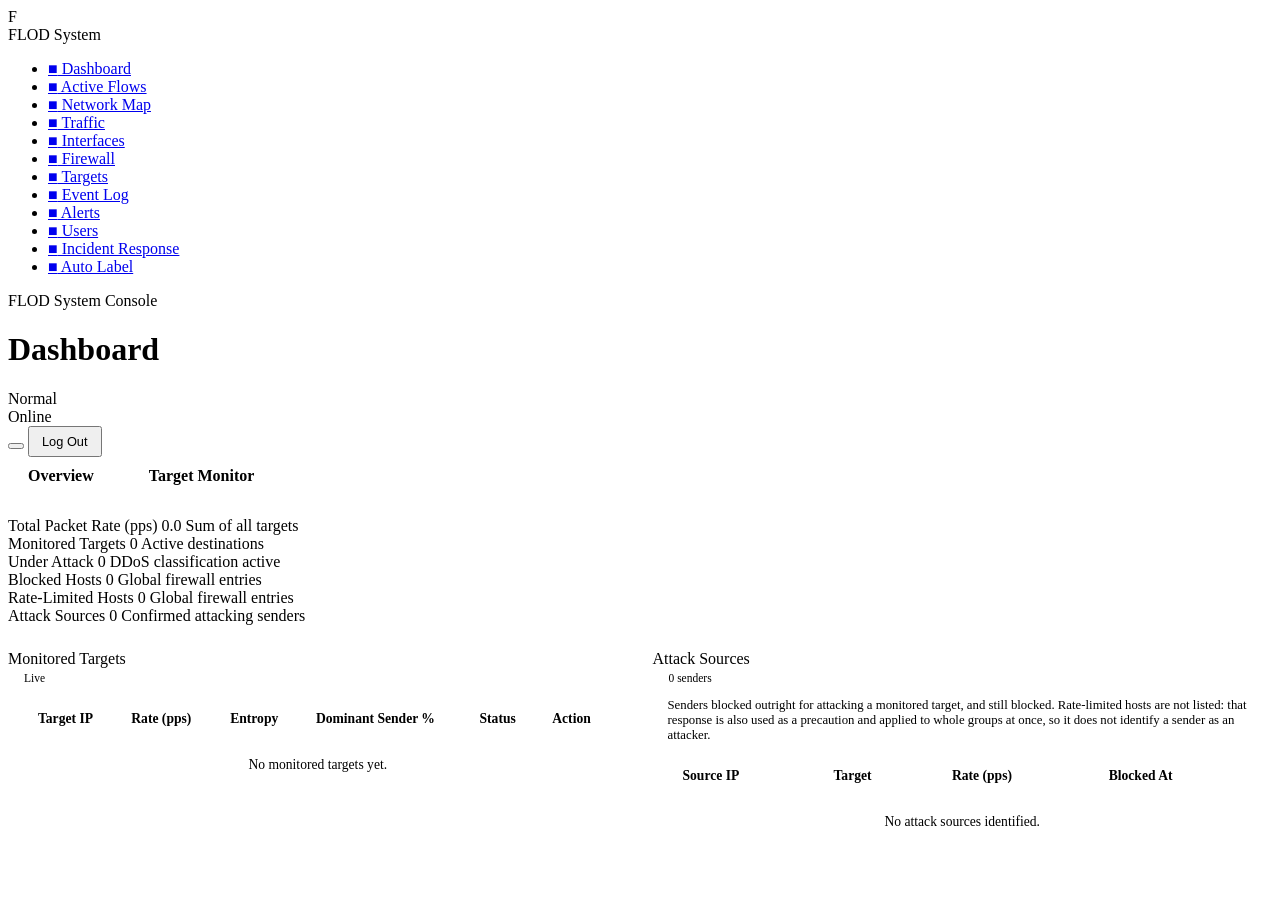
==== stage2/static/index.html @ 07c81967 "feat: add a dashboard page for reviewing auto-labeled data Reviewing and resolving a confidence-gate" ====
<!DOCTYPE html>
<html lang="en">
<head>
    <meta charset="UTF-8">
    <meta name="viewport" content="width=device-width, initial-scale=1">
    <script>
        (function () {
            var t = localStorage.getItem('flod-theme');
            if (!t) t = window.matchMedia('(prefers-color-scheme: dark)').matches ? 'dark' : 'light';
            document.documentElement.setAttribute('data-theme', t);
        })();
    </script>
    <title>FLOD System - Dashboard</title>
    <link rel="stylesheet" href="/static/base.css">
    <script src="/static/chart.js"></script>
    <style>
        .hud-grid {
            display: grid;
            grid-template-columns: 2fr 1fr;
            gap: 20px;
        }
        .metric-badge {
            font-size: 0.72rem;
            padding: 2px 8px;
            border-radius: 999px;
            border: 1px solid var(--border-color);
            color: var(--text-secondary);
            margin-left: 8px;
        }
        .tabs-bar {
            user-select: none;
        }
        .tab-button {
            color: var(--text-secondary);
        }
        .tab-button:hover {
            color: var(--text-primary) !important;
        }
        .tab-button.active {
            border-bottom: 2px solid var(--accent) !important;
            color: var(--accent) !important;
        }
        .data-table tbody tr {
            border-bottom: 1px solid var(--border-color);
            transition: background-color 0.2s;
        }
        .data-table tbody tr:hover {
            background-color: var(--bg-hover);
        }
        .data-table td {
            padding: 12px 15px;
        }
        /* V5 egress panel */
        .egress-toggle {
            display: flex;
            align-items: center;
            gap: 8px;
            font-size: 0.78rem;
            font-weight: 500;
            color: var(--text-secondary);
            cursor: pointer;
            user-select: none;
        }
        .egress-toggle input { width: 15px; height: 15px; cursor: pointer; }
        .egress-note {
            font-size: 0.8rem;
            color: var(--text-secondary);
            background: var(--bg-surface-alt);
            border-left: 3px solid var(--accent);
            border-radius: var(--radius-sm);
            padding: 12px 14px;
            line-height: 1.6;
        }
        .egress-note code {
            font-family: var(--font-mono);
            font-size: 0.76rem;
            color: var(--accent);
        }
        .egress-headline {
            display: flex;
            align-items: baseline;
            gap: 10px;
            margin-bottom: 18px;
            flex-wrap: wrap;
        }
        .egress-drop {
            font-family: var(--font-mono);
            font-size: 2.1rem;
            font-weight: 600;
            line-height: 1;
            color: var(--status-success);
        }
        .egress-drop-label {
            font-size: 0.8rem;
            color: var(--text-secondary);
        }
        .egress-bar-row {
            display: grid;
            grid-template-columns: 150px 1fr 110px;
            align-items: center;
            gap: 12px;
            margin-bottom: 10px;
        }
        .egress-bar-label {
            font-size: 0.76rem;
            font-weight: 600;
            color: var(--text-secondary);
        }
        .egress-track {
            height: 16px;
            background: var(--bg-surface-alt);
            border: 1px solid var(--border-color);
            border-radius: var(--radius-sm);
            overflow: hidden;
        }
        .egress-fill {
            height: 100%;
            width: 0;
            border-radius: var(--radius-sm) 0 0 var(--radius-sm);
            transition: width 0.4s ease;
        }
        .egress-fill.ingress { background: var(--status-danger); }
        .egress-fill.egress  { background: var(--status-success); }
        .egress-bar-value {
            font-family: var(--font-mono);
            font-size: 0.78rem;
            color: var(--text-primary);
            text-align: right;
        }
        @media (max-width: 900px) {
            .hud-grid { grid-template-columns: 1fr; }
            .egress-bar-row { grid-template-columns: 110px 1fr 88px; gap: 8px; }
            .egress-bar-label, .egress-bar-value { font-size: 0.7rem; }
        }
    </style>
</head>
<body>
    <div class="sidebar">
        <div class="logo-area">
            <div class="logo-icon">F</div>
            <div class="logo-text">FLOD System</div>
        </div>
        <ul class="nav-menu">
            <li class="nav-item active"><a href="/"><span>■</span> Dashboard</a></li>
            <li class="nav-item"><a href="/active-ips.html"><span>■</span> Active Flows</a></li>
            <li class="nav-item"><a href="/network.html"><span>■</span> Network Map</a></li>
            <li class="nav-item"><a href="/traffic.html"><span>■</span> Traffic</a></li>
            <li class="nav-item"><a href="/interfaces.html"><span>■</span> Interfaces</a></li>
            <li class="nav-item"><a href="/firewall.html"><span>■</span> Firewall</a></li>
            <li class="nav-item"><a href="/targets.html"><span>■</span> Targets</a></li>
            <li class="nav-item"><a href="/logs.html"><span>■</span> Event Log</a></li>
            <li class="nav-item"><a href="/alerts.html"><span>■</span> Alerts</a></li>
            <li class="nav-item"><a href="/users.html"><span>■</span> Users</a></li>
            <li class="nav-item"><a href="/ir.html"><span>■</span> Incident Response</a></li>
            <li class="nav-item"><a href="/auto-label.html"><span>■</span> Auto Label <span class="nav-badge" id="autoLabelBadge"></span></a></li>
        </ul>
        <div class="sidebar-footer">
            FLOD System Console <span id="flodVersion"></span>
        </div>
    </div>

    <div class="main-panel">
        <div class="top-bar">
            <div class="top-bar-title">
                <h1>Dashboard</h1>
            </div>
            <div class="system-status">
                <div class="status-pill">
                    <span id="threatStatus" class="badge badge-normal">Normal</span>
                </div>
                <div class="status-pill">
                    <div id="engineStatusDot" class="status-dot"></div>
                    <span id="engineStatusText">Online</span>
                </div>
                <button id="themeToggle" class="theme-toggle"></button>
                <button id="logoutBtn" class="btn btn-danger" style="padding: 6px 12px; font-size: 0.8rem;">Log Out</button>
            </div>
        </div>

        <div class="content-area">
            <!-- Tab Controls -->
            <div class="tabs-bar" style="display: flex; gap: 15px; border-bottom: 1px solid var(--border-color); margin-bottom: 20px;">
                <div id="tabBtnGlobal" class="tab-button active" onclick="switchTab('global')" style="padding: 10px 20px; cursor: pointer; border-bottom: 2px solid var(--accent); color: var(--accent); font-weight: 600; transition: all 0.2s;">Overview</div>
                <div id="tabBtnTarget" class="tab-button" onclick="switchTab('target')" style="padding: 10px 20px; cursor: pointer; border-bottom: 2px solid transparent; font-weight: 600; transition: all 0.2s;">Target Monitor</div>
            </div>

            <!-- VIEW 1: GLOBAL OVERVIEW -->
            <div id="viewGlobal">
                <!-- Global Summary Cards -->
                <div class="stats-grid" style="margin-bottom: 25px;">
                    <div class="stat-card">
                        <span class="stat-label">Total Packet Rate (pps)</span>
                        <span id="globalStatPps" class="stat-value">0.0</span>
                        <span class="stat-meta">Sum of all targets</span>
                    </div>
                    <div class="stat-card">
                        <span class="stat-label">Monitored Targets</span>
                        <span id="globalStatTargets" class="stat-value">0</span>
                        <span class="stat-meta">Active destinations</span>
                    </div>
                    <div class="stat-card">
                        <span class="stat-label">Under Attack</span>
                        <span id="globalStatAttacked" class="stat-value">0</span>
                        <span class="stat-meta">DDoS classification active</span>
                    </div>
                    <div class="stat-card">
                        <span class="stat-label">Blocked Hosts</span>
                        <span id="globalStatBlocked" class="stat-value">0</span>
                        <span class="stat-meta">Global firewall entries</span>
                    </div>
                    <div class="stat-card">
                        <span class="stat-label">Rate-Limited Hosts</span>
                        <span id="globalStatRatelimited" class="stat-value">0</span>
                        <span class="stat-meta">Global firewall entries</span>
                    </div>
                    <div class="stat-card">
                        <span class="stat-label">Attack Sources</span>
                        <span id="globalStatDdosSources" class="stat-value">0</span>
                        <span class="stat-meta">Confirmed attacking senders</span>
                    </div>
                </div>

                <!-- Paired with the target table. auto-fit gives one column
                     on a narrow screen and two once there is room, so a wall
                     display shows both without either table being squeezed. -->
                <div style="display: grid; gap: 25px; margin-bottom: 25px; grid-template-columns: repeat(auto-fit, minmax(460px, 1fr)); align-items: start;">

                <!-- Global Target IP Matrix Table -->
                <div class="hud-panel">
                    <div class="hud-panel-header">
                        <div class="hud-panel-title">Monitored Targets</div>
                        <span class="metric-badge">Live</span>
                    </div>
                    <div style="overflow-x: auto; padding: 15px;">
                        <table class="data-table" style="width: 100%; border-collapse: collapse; font-size: 0.85rem; text-align: left;">
                            <thead>
                                <tr style="border-bottom: 1px solid var(--border-strong);">
                                    <th style="padding: 10px 15px;">Target IP</th>
                                    <th style="padding: 10px 15px;">Rate (pps)</th>
                                    <th style="padding: 10px 15px;">Entropy</th>
                                    <th style="padding: 10px 15px;">Dominant Sender %</th>
                                    <th style="padding: 10px 15px;">Status</th>
                                    <th style="padding: 10px 15px;">Action</th>
                                </tr>
                            </thead>
                            <tbody id="globalTargetsTableBody">
                                <tr>
                                    <td colspan="6" style="padding: 20px; text-align: center; color: var(--text-tertiary);">No monitored targets yet.</td>
                                </tr>
                            </tbody>
                        </table>
                    </div>
                </div>

                <!-- Attack Sources -->
                <div class="hud-panel">
                    <div class="hud-panel-header">
                        <div class="hud-panel-title">Attack Sources</div>
                        <span class="metric-badge" id="ddosSourcePill">0 senders</span>
                    </div>
                    <div style="padding: 12px 15px 0; font-size: 0.8rem; color: var(--text-secondary);">
                        Senders blocked outright for attacking a monitored target, and
                        still blocked. Rate-limited hosts are not listed: that response
                        is also used as a precaution and applied to whole groups at once,
                        so it does not identify a sender as an attacker.
                    </div>
                    <div style="overflow-x: auto; padding: 15px;">
                        <table class="data-table" style="width: 100%; border-collapse: collapse; font-size: 0.85rem; text-align: left;">
                            <thead>
                                <tr style="border-bottom: 1px solid var(--border-strong);">
                                    <th style="padding: 10px 15px;">Source IP</th>
                                    <th style="padding: 10px 15px;">Target</th>
                                    <th style="padding: 10px 15px;">Rate (pps)</th>
                                    <th style="padding: 10px 15px;">Blocked At</th>
                                </tr>
                            </thead>
                            <tbody id="ddosSourcesTableBody">
                                <tr>
                                    <td colspan="4" style="padding: 20px; text-align: center; color: var(--text-tertiary);">No attack sources identified.</td>
                                </tr>
                            </tbody>
                        </table>
                    </div>
                </div>

                </div>
            </div>

            <!-- VIEW 2: TARGET MONITOR -->
            <div id="viewTarget" style="display: none;">
                <!-- Target Selector Panel -->
                <div class="hud-panel" style="margin-bottom: 25px; padding: 15px; display: flex; align-items: center; justify-content: space-between; gap: 20px; flex-wrap: wrap;">
                    <div style="display: flex; align-items: center; gap: 15px;">
                        <label for="victimSelect" style="color: var(--text-primary); font-weight: 600; font-size: 0.9rem;">Monitoring Target:</label>
                        <select id="victimSelect" onchange="changeVictimTarget()" style="background-color: var(--bg-page); color: var(--text-primary); border: 1px solid var(--border-color); padding: 6px 12px; font-family: inherit; font-size: 0.9rem; outline: none; cursor: pointer; border-radius: 4px;">
                            <option value="">-- Select target --</option>
                        </select>
                    </div>
                    <div style="color: var(--text-secondary); font-size: 0.8rem;">
                        Active interface: <span id="targetInterfaceName" style="color: var(--text-primary); font-weight: 600;">--</span>
                    </div>
                </div>

                <!-- Stat Cards Grid -->
                <div class="stats-grid">
                    <div class="stat-card">
                        <span class="stat-label">Packet Rate (pps)</span>
                        <span id="statPps" class="stat-value">0.0</span>
                        <span id="statPpsBaseline" class="stat-meta">Baseline: 0.0</span>
                    </div>
                    <div class="stat-card">
                        <span class="stat-label">Entropy</span>
                        <span id="statEntropy" class="stat-value">0.0000</span>
                        <span id="statEntropyBaseline" class="stat-meta">Baseline: 0.0000</span>
                    </div>
                    <div class="stat-card">
                        <span class="stat-label">Detection Sensitivity</span>
                        <span id="statK" class="stat-value">2.0&times;</span>
                        <span id="statSensitivity" class="stat-meta">Mode: steady state</span>
                    </div>
                    <div class="stat-card">
                        <span class="stat-label">Blocked Hosts</span>
                        <span id="statBlocked" class="stat-value">0</span>
                        <span class="stat-meta">Currently blocked</span>
                    </div>
                    <div class="stat-card">
                        <span class="stat-label">Rate-Limited Hosts</span>
                        <span id="statRatelimited" class="stat-value">0</span>
                        <span class="stat-meta">Rate cap active</span>
                    </div>
                </div>

                <!-- V7: evasion-resistant signals, invariant under address
                     forgery. Source port entropy, TTL variance, and TCP SYN
                     fingerprint diversity, see docs/detection.md. -->
                <div class="hud-panel" style="margin-bottom: 25px;">
                    <div class="hud-panel-header">
                        <div class="hud-panel-title">Evasion-Resistant Signals</div>
                    </div>
                    <p style="color: var(--text-tertiary); font-size: 0.8rem; margin: 0 0 16px;">
                        Computed from source port, TTL, and TCP option ordering rather than
                        source address, so a randomized-source flood cannot raise these the
                        way it raises address entropy.
                    </p>
                    <div class="stats-grid">
                        <div class="stat-card">
                            <span class="stat-label">Source Port Entropy</span>
                            <span id="statPortEntropy" class="stat-value">0.0000</span>
                            <span class="stat-meta">0 = one port, 1 = fully spread</span>
                        </div>
                        <div class="stat-card">
                            <span class="stat-label">TTL Variance</span>
                            <span id="statTtlVariance" class="stat-value">0.0000</span>
                            <span class="stat-meta">Spread of observed hop counts</span>
                        </div>
                        <div class="stat-card">
                            <span class="stat-label">TCP Fingerprint Diversity</span>
                            <span id="statFingerprintDiversity" class="stat-value">0.0000</span>
                            <span class="stat-meta">Distinct SYN option orderings</span>
                        </div>
                    </div>
                </div>

                <!-- V5: ingress vs egress mitigation effectiveness -->
                <div class="hud-panel">
                    <div class="hud-panel-header">
                        <div class="hud-panel-title">Mitigation Effectiveness</div>
                        <label class="egress-toggle">
                            <input type="checkbox" id="egressToggle" checked>
                            Show egress
                        </label>
                    </div>
                    <div id="egressBody">
                        <div class="egress-note" id="egressUnavailable">
                            No egress sensor is reporting. Start Stage 1 with
                            <code>--egress-interface &lt;IFACE&gt;</code> to measure how much
                            traffic is actually being dropped before it reaches the target.
                        </div>
                        <div id="egressContent" style="display: none;">
                            <div class="egress-headline">
                                <div class="egress-drop" id="egressDropPct">--</div>
                                <div class="egress-drop-label">of arriving traffic never reached the target</div>
                            </div>
                            <div class="egress-bar-row">
                                <span class="egress-bar-label">Arrived (ingress)</span>
                                <div class="egress-track"><div class="egress-fill ingress" id="egressBarIn"></div></div>
                                <span class="egress-bar-value" id="egressValIn">0.0 pps</span>
                            </div>
                            <div class="egress-bar-row">
                                <span class="egress-bar-label">Delivered (egress)</span>
                                <div class="egress-track"><div class="egress-fill egress" id="egressBarOut"></div></div>
                                <span class="egress-bar-value" id="egressValOut">0.0 pps</span>
                            </div>
                        </div>
                    </div>
                </div>

                <!-- Main Charts Row -->
                <div class="hud-grid">
                    <div>
                        <!-- Rate Chart -->
                        <div class="hud-panel">
                            <div class="hud-panel-header">
                                <div class="hud-panel-title">Packet Rate Over Time</div>
                                <span class="metric-badge">pps &middot; 10s interval</span>
                            </div>
                            <div class="chart-container">
                                <canvas id="rateChart"></canvas>
                            </div>
                        </div>

                        <!-- Entropy Chart -->
                        <div class="hud-panel">
                            <div class="hud-panel-header">
                                <div class="hud-panel-title">Entropy Over Time</div>
                                <span class="metric-badge">bits</span>
                            </div>
                            <div class="chart-container">
                                <canvas id="entropyChart"></canvas>
                            </div>
                        </div>
                    </div>

                    <!-- Right Side Donuts & Quick Panels -->
                    <div>
                        <div class="hud-panel">
                            <div class="hud-panel-header">
                                <div class="hud-panel-title">Protocol Breakdown</div>
                            </div>
                            <div style="height: 200px; position: relative;">
                                <canvas id="protoChart"></canvas>
                            </div>
                        </div>

                        <div class="hud-panel">
                            <div class="hud-panel-header">
                                <div class="hud-panel-title">Recent Activity</div>
                            </div>
                            <div id="latestMitigation" style="font-size: 0.8rem; line-height: 1.6; color: var(--text-secondary);">
                                No mitigation actions recorded yet.
                            </div>
                        </div>
                    </div>
                </div>
            </div>
        </div>
    </div>

    <div class="toast-container" id="toastContainer"></div>

    <script src="/static/theme.js"></script>
    <script>
        // Chart.js setup, colors resolved from the active theme's CSS variables
        function chartColors() {
            return {
                text: FlodTheme.cssVar('--text-secondary'),
                font: FlodTheme.cssVar('--font-sans'),
                accent: FlodTheme.cssVar('--accent'),
                danger: FlodTheme.cssVar('--status-danger'),
                warning: FlodTheme.cssVar('--status-warning'),
                grid: 'rgba(128, 140, 160, 0.15)',
                surface: FlodTheme.cssVar('--bg-surface')
            };
        }

        let colors = chartColors();
        Chart.defaults.color = colors.text;
        Chart.defaults.font.family = colors.font;
        Chart.defaults.font.size = 11;

        const maxPoints = 30;
        const timeLabels = Array(maxPoints).fill('');

        let currentTab = 'global';
        let selectedVictimIp = '';

        // Rate Chart Setup
        const rateCtx = document.getElementById('rateChart').getContext('2d');
        const rateChart = new Chart(rateCtx, {
            type: 'line',
            data: {
                labels: timeLabels,
                datasets: [
                    {
                        label: 'Live rate (EWMA)',
                        data: Array(maxPoints).fill(0),
                        borderColor: colors.accent,
                        borderWidth: 1.5,
                        pointRadius: 0,
                        backgroundColor: colors.accent + '14',
                        fill: true
                    },
                    {
                        label: 'Upper threshold',
                        data: Array(maxPoints).fill(0),
                        borderColor: colors.danger,
                        borderWidth: 1,
                        borderDash: [5, 5],
                        pointRadius: 0,
                        fill: false
                    },
                    {
                        label: 'Baseline (mean)',
                        data: Array(maxPoints).fill(0),
                        borderColor: colors.warning,
                        borderWidth: 1,
                        borderDash: [2, 2],
                        pointRadius: 0,
                        fill: false
                    }
                ]
            },
            options: {
                responsive: true,
                maintainAspectRatio: false,
                plugins: {
                    legend: { position: 'top', align: 'end' }
                },
                scales: {
                    x: { grid: { color: colors.grid } },
                    y: { grid: { color: colors.grid } }
                }
            }
        });

        // Entropy Chart Setup
        const entropyCtx = document.getElementById('entropyChart').getContext('2d');
        const entropyChart = new Chart(entropyCtx, {
            type: 'line',
            data: {
                labels: timeLabels,
                datasets: [
                    {
                        label: 'Entropy',
                        data: Array(maxPoints).fill(0),
                        borderColor: colors.accent,
                        borderWidth: 1.5,
                        pointRadius: 0,
                        backgroundColor: colors.accent + '14',
                        fill: true
                    },
                    {
                        label: 'Lower threshold',
                        data: Array(maxPoints).fill(0),
                        borderColor: colors.danger,
                        borderWidth: 1,
                        borderDash: [5, 5],
                        pointRadius: 0,
                        fill: false
                    },
                    {
                        label: 'Baseline (mean)',
                        data: Array(maxPoints).fill(0),
                        borderColor: colors.warning,
                        borderWidth: 1,
                        borderDash: [2, 2],
                        pointRadius: 0,
                        fill: false
                    }
                ]
            },
            options: {
                responsive: true,
                maintainAspectRatio: false,
                plugins: {
                    legend: { position: 'top', align: 'end' }
                },
                scales: {
                    x: { grid: { color: colors.grid } },
                    y: { grid: { color: colors.grid } }
                }
            }
        });

        // Protocol Doughnut
        const protoChart = new Chart(document.getElementById('protoChart').getContext('2d'), {
            type: 'doughnut',
            data: {
                labels: ['TCP', 'UDP', 'ICMP', 'SCTP', 'GRE', 'ESP', 'OTHER'],
                datasets: [{
                    data: [1, 0, 0, 0, 0, 0, 0],
                    backgroundColor: ['#2563eb', '#0ea5e9', '#d97706', '#16a34a', '#7c3aed', '#db2777', '#6b7280'],
                    borderColor: colors.surface,
                    borderWidth: 2
                }]
            },
            options: {
                responsive: true,
                maintainAspectRatio: false,
                plugins: {
                    legend: { position: 'bottom' }
                }
            }
        });

        // Recolor charts in place when the theme is toggled, without a reload
        document.addEventListener('themechange', () => {
            colors = chartColors();
            Chart.defaults.color = colors.text;

            rateChart.data.datasets[0].borderColor = colors.accent;
            rateChart.data.datasets[0].backgroundColor = colors.accent + '14';
            rateChart.data.datasets[1].borderColor = colors.danger;
            rateChart.data.datasets[2].borderColor = colors.warning;
            rateChart.options.scales.x.grid.color = colors.grid;
            rateChart.options.scales.y.grid.color = colors.grid;
            rateChart.update();

            entropyChart.data.datasets[0].borderColor = colors.accent;
            entropyChart.data.datasets[0].backgroundColor = colors.accent + '14';
            entropyChart.data.datasets[1].borderColor = colors.danger;
            entropyChart.data.datasets[2].borderColor = colors.warning;
            entropyChart.options.scales.x.grid.color = colors.grid;
            entropyChart.options.scales.y.grid.color = colors.grid;
            entropyChart.update();

            protoChart.data.datasets[0].borderColor = colors.surface;
            protoChart.update();
        });

        function showToast(text, type='info') {
            const toast = document.createElement('div');
            toast.className = 'toast';
            if (type === 'warn') {
                toast.style.borderColor = 'var(--status-danger)';
                toast.style.color = 'var(--status-danger)';
            }
            toast.innerText = text;
            document.getElementById('toastContainer').appendChild(toast);
            setTimeout(() => toast.remove(), 4000);
        }

        function switchTab(tab) {
            currentTab = tab;
            const btnGlobal = document.getElementById('tabBtnGlobal');
            const btnTarget = document.getElementById('tabBtnTarget');
            const viewGlobal = document.getElementById('viewGlobal');
            const viewTarget = document.getElementById('viewTarget');

            if (tab === 'global') {
                btnGlobal.classList.add('active');
                btnTarget.classList.remove('active');
                viewGlobal.style.display = 'block';
                viewTarget.style.display = 'none';
            } else {
                btnTarget.classList.add('active');
                btnGlobal.classList.remove('active');
                viewGlobal.style.display = 'none';
                viewTarget.style.display = 'block';

                // If no victim is selected but we have options, select the first option
                const selectElement = document.getElementById('victimSelect');
                if (!selectedVictimIp && selectElement.options.length > 1) {
                    selectedVictimIp = selectElement.options[1].value;
                    selectElement.value = selectedVictimIp;
                    reloadTargetHistory();
                }
            }
            fetchState();
        }

        function switchToTargetIp(ip) {
            selectedVictimIp = ip;
            document.getElementById('victimSelect').value = ip;
            reloadTargetHistory();
            switchTab('target');
        }

        async function changeVictimTarget() {
            selectedVictimIp = document.getElementById('victimSelect').value;
            await reloadTargetHistory();
            fetchState();
        }

        async function reloadTargetHistory() {
            if (!selectedVictimIp) return;
            try {
                const res = await fetch(`/api/history?target=${encodeURIComponent(selectedVictimIp)}`);
                if (res.status === 401) {
                    window.location.href = '/static/login.html';
                    return;
                }
                const history = await res.json();

                // Clear chart data
                const rateData = rateChart.data.datasets[0].data;
                const rateBound = rateChart.data.datasets[1].data;
                const rateMean = rateChart.data.datasets[2].data;
                const entropyData = entropyChart.data.datasets[0].data;
                const entropyBound = entropyChart.data.datasets[1].data;
                const entropyMean = entropyChart.data.datasets[2].data;

                rateData.fill(0);
                rateBound.fill(0);
                rateMean.fill(0);
                entropyData.fill(0);
                entropyBound.fill(0);
                entropyMean.fill(0);

                if (history && history.length > 0) {
                    const startIdx = Math.max(0, maxPoints - history.length);
                    history.forEach((h, idx) => {
                        const targetIdx = startIdx + idx;
                        if (targetIdx < maxPoints) {
                            rateData[targetIdx] = h.ewma_rate;
                            rateBound[targetIdx] = h.mean_r + (h.k_multiplier * h.sigma_r);
                            rateMean[targetIdx] = h.mean_r;

                            entropyData[targetIdx] = h.entropy;
                            entropyBound[targetIdx] = h.mean_h - (h.k_multiplier * h.sigma_h);
                            entropyMean[targetIdx] = h.mean_h;
                        }
                    });
                }
                rateChart.update();
                entropyChart.update();
            } catch (err) {
                console.error("Failed to load target history:", err);
            }
        }

        // The toggle controls whether the panel is shown, not whether the
        // sensor runs, egress capture is a Stage 1 launch flag
        // (--egress-interface) and there is no control channel from the
        // dashboard back to Stage 1.
        function initEgressToggle() {
            const toggle = document.getElementById('egressToggle');
            const body = document.getElementById('egressBody');
            const saved = localStorage.getItem('flod-show-egress');
            toggle.checked = saved === null ? true : saved === 'true';
            body.style.display = toggle.checked ? '' : 'none';
            toggle.addEventListener('change', () => {
                body.style.display = toggle.checked ? '' : 'none';
                localStorage.setItem('flod-show-egress', toggle.checked);
            });
        }

        function updateEgressPanel(data) {
            const unavailable = document.getElementById('egressUnavailable');
            const content = document.getElementById('egressContent');

            // null (not 0) means no egress sensor reported, a real 0.0 drop
            // ratio is a valid measurement and must still render.
            if (data.drop_ratio === null || data.drop_ratio === undefined) {
                unavailable.style.display = '';
                content.style.display = 'none';
                return;
            }
            unavailable.style.display = 'none';
            content.style.display = '';

            const egress = data.egress_rate || 0;
            const pct = data.drop_ratio * 100;

            // Derived from egress and the drop ratio, not ewma_rate: both of
            // those come from the same raw per-window rate Stage 1 measured,
            // while ewma_rate is smoothed and can lag behind a rate spike,
            // making egress look larger than ingress on the bars.
            const ingress = data.drop_ratio < 1
                ? egress / (1 - data.drop_ratio)
                : (data.ewma_rate || 0);

            const dropEl = document.getElementById('egressDropPct');
            dropEl.innerText = `${pct.toFixed(1)}%`;
            // Green only when mitigation is actually removing traffic.
            dropEl.style.color = pct >= 1
                ? 'var(--status-success)'
                : 'var(--text-secondary)';

            // Both bars scale against ingress, so egress reads as a visible
            // fraction of what arrived.
            const scale = Math.max(ingress, egress, 1);
            document.getElementById('egressBarIn').style.width = `${(ingress / scale) * 100}%`;
            document.getElementById('egressBarOut').style.width = `${(egress / scale) * 100}%`;
            document.getElementById('egressValIn').innerText = `${ingress.toFixed(1)} pps`;
            document.getElementById('egressValOut').innerText = `${egress.toFixed(1)} pps`;
        }

        // A flood produces as many senders as the attacker has hosts, and this
        // table is rebuilt on every poll. Rows are capped and the count says
        // how many were left out, so nothing is hidden without saying so.
        const MAX_DDOS_ROWS = 100;

        function renderDdosSources(sources) {
            document.getElementById('globalStatDdosSources').innerText = sources.length;
            const sourcesCard = document.getElementById('globalStatDdosSources');
            sourcesCard.style.color = sources.length > 0
                ? 'var(--status-danger)' : 'var(--text-primary)';

            const shown = sources.slice(0, MAX_DDOS_ROWS);
            document.getElementById('ddosSourcePill').innerText =
                sources.length > shown.length
                    ? `top ${shown.length} of ${sources.length} senders`
                    : `${sources.length} sender${sources.length === 1 ? '' : 's'}`;

            let html = '';
            if (shown.length === 0) {
                html = `<tr><td colspan="4" style="padding: 20px; text-align: center; color: var(--text-tertiary);">No attack sources identified.</td></tr>`;
            } else {
                shown.forEach(s => {
                    // Rate is absent for an address an operator actioned by
                    // hand, which is not the same as a measured zero.
                    const rate = (s.rate === null || s.rate === undefined)
                        ? 'not measured' : Number(s.rate).toFixed(1);
                    const when = s.timestamp
                        ? new Date(s.timestamp * 1000).toLocaleTimeString() : '--';
                    html += `
                        <tr>
                            <td style="padding: 12px 15px; font-weight: 600; color: var(--status-danger);">${FlodSafe.escapeHtml(s.ip)}</td>
                            <td style="padding: 12px 15px;">${FlodSafe.escapeHtml(s.victim_ip || 'Unknown')}</td>
                            <td style="padding: 12px 15px;">${rate}</td>
                            <td style="padding: 12px 15px; color: var(--text-secondary);">${FlodSafe.escapeHtml(when)}</td>
                        </tr>
                    `;
                });
            }
            document.getElementById('ddosSourcesTableBody').innerHTML = html;
        }

        async function fetchState() {
            try {
                let url = '/api/state';
                if (currentTab === 'target' && selectedVictimIp) {
                    url += `?target=${encodeURIComponent(selectedVictimIp)}`;
                }
                const res = await fetch(url);
                if (res.status === 401) {
                    window.location.href = '/static/login.html';
                    return;
                }
                const data = await res.json();

                // 1. Populate victim dropdown if options changed
                const selectElement = document.getElementById('victimSelect');
                const activeTargets = Object.keys(data.last_metrics_by_target || {});
                const allTargetsSet = new Set(activeTargets);
                if (data.victim_targets) {
                    data.victim_targets.forEach(t => allTargetsSet.add(t.ip || t));
                }
                const allTargets = Array.from(allTargetsSet).sort();

                let optionValues = Array.from(selectElement.options).map(o => o.value);
                let differs = optionValues.length !== (allTargets.length + 1);
                if (!differs) {
                    for (let i = 0; i < allTargets.length; i++) {
                        if (optionValues[i+1] !== allTargets[i]) {
                            differs = true;
                            break;
                        }
                    }
                }

                if (differs) {
                    selectElement.innerHTML = '<option value="">-- Select target --</option>' +
                        allTargets.map(ip => `<option value="${FlodSafe.escapeHtml(ip)}">${FlodSafe.escapeHtml(ip)}</option>`).join('');
                    if (allTargets.includes(selectedVictimIp)) {
                        selectElement.value = selectedVictimIp;
                    }
                }

                // 2. Global View Updates
                let totalRate = 0.0;
                let monitoredTargetsCount = 0;
                let attackedTargetsCount = 0;

                activeTargets.forEach(ip => {
                    const metric = data.last_metrics_by_target[ip];
                    totalRate += metric.ewma_rate;
                    monitoredTargetsCount++;
                    if (metric.latest_classification === 'DDoS') {
                        attackedTargetsCount++;
                    }
                });

                document.getElementById('globalStatPps').innerText = totalRate.toFixed(1);
                document.getElementById('globalStatTargets').innerText = monitoredTargetsCount;
                document.getElementById('globalStatAttacked').innerText = attackedTargetsCount;
                document.getElementById('globalStatBlocked').innerText = data.blocked_count;
                document.getElementById('globalStatRatelimited').innerText = data.ratelimited_count;

                const attackedCard = document.getElementById('globalStatAttacked');
                if (attackedTargetsCount > 0) {
                    attackedCard.style.color = 'var(--status-danger)';
                } else {
                    attackedCard.style.color = 'var(--text-primary)';
                }

                let tableHtml = '';
                if (activeTargets.length === 0) {
                    tableHtml = `<tr><td colspan="6" style="padding: 20px; text-align: center; color: var(--text-tertiary);">No monitored targets yet.</td></tr>`;
                } else {
                    activeTargets.forEach(ip => {
                        const metric = data.last_metrics_by_target[ip];
                        let statusBadgeClass = 'badge badge-normal';
                        if (metric.latest_classification === 'DDoS') statusBadgeClass = 'badge badge-ddos';
                        else if (metric.latest_classification === 'Flash Crowd') statusBadgeClass = 'badge badge-flash';
                        else if (metric.latest_classification === 'Anomalous') statusBadgeClass = 'badge badge-anomalous';

                        const safeIp = FlodSafe.escapeHtml(ip);
                        const jsIp = FlodSafe.jsAttr(ip);
                        tableHtml += `
                            <tr>
                                <td style="padding: 12px 15px; color: var(--accent); font-weight: 600; cursor: pointer;" onclick="switchToTargetIp('${jsIp}')">${safeIp}</td>
                                <td style="padding: 12px 15px;">${metric.ewma_rate.toFixed(1)}</td>
                                <td style="padding: 12px 15px;">${metric.entropy.toFixed(4)}</td>
                                <td style="padding: 12px 15px;">${(metric.dominant_ip_ratio * 100).toFixed(1)}%</td>
                                <td style="padding: 12px 15px;"><span class="${statusBadgeClass}">${FlodSafe.escapeHtml(metric.latest_classification)}</span></td>
                                <td style="padding: 12px 15px;">
                                    <button class="btn" onclick="switchToTargetIp('${jsIp}')" style="padding: 3px 10px; font-size: 0.75rem;">Inspect</button>
                                </td>
                            </tr>
                        `;
                    });
                }
                document.getElementById('globalTargetsTableBody').innerHTML = tableHtml;

                renderDdosSources(data.ddos_sources || []);

                // 3. Target View Updates
                updateEgressPanel(data);

                document.getElementById('statPps').innerText = data.ewma_rate.toFixed(1);
                document.getElementById('statPpsBaseline').innerText = `Baseline: ${data.mean_r.toFixed(1)}`;
                document.getElementById('statEntropy').innerText = data.entropy.toFixed(4);
                document.getElementById('statEntropyBaseline').innerText = `Baseline: ${data.mean_h.toFixed(4)}`;
                document.getElementById('statK').innerText = `${data.k_multiplier.toFixed(1)}×`;
                document.getElementById('statBlocked').innerText = data.blocked_count;
                document.getElementById('statRatelimited').innerText = data.ratelimited_count;
                document.getElementById('targetInterfaceName').innerText = data.active_interface || '--';
                document.getElementById('statPortEntropy').innerText = (data.source_port_entropy ?? 0).toFixed(4);
                document.getElementById('statTtlVariance').innerText = (data.ttl_variance ?? 0).toFixed(4);
                document.getElementById('statFingerprintDiversity').innerText = (data.fingerprint_diversity ?? 0).toFixed(4);

                if (data.cooldown > 0) {
                    document.getElementById('statSensitivity').innerText = `Cooldown: ${data.cooldown}s`;
                    document.getElementById('statSensitivity').style.color = 'var(--status-warning)';
                } else {
                    document.getElementById('statSensitivity').innerText = `Mode: steady state`;
                    document.getElementById('statSensitivity').style.color = 'var(--text-tertiary)';
                }

                const threatBadge = document.getElementById('threatStatus');
                if (data.latest_classification === 'DDoS') {
                    threatBadge.className = 'badge badge-ddos';
                    threatBadge.innerText = 'DDoS Attack Detected';
                } else if (data.latest_classification === 'Flash Crowd') {
                    threatBadge.className = 'badge badge-flash';
                    threatBadge.innerText = 'Flash Crowd Detected';
                } else if (data.latest_classification === 'Anomalous') {
                    threatBadge.className = 'badge badge-anomalous';
                    threatBadge.innerText = 'Anomalous Traffic';
                } else {
                    threatBadge.className = 'badge badge-normal';
                    threatBadge.innerText = 'Normal';
                }

                document.getElementById('engineStatusDot').className = 'status-dot';
                document.getElementById('engineStatusText').innerText = 'Online';

                // Shift Chart Data if victim is loaded
                if (currentTab === 'target' && selectedVictimIp) {
                    updateChart(rateChart, data.ewma_rate, data.mean_r + (data.k_multiplier * data.sigma_r), data.mean_r);
                    updateChart(entropyChart, data.entropy, data.mean_h - (data.k_multiplier * data.sigma_h), data.mean_h);
                }

                // Protocol doughnut
                const p_tcp = data.proto_tcp !== undefined ? data.proto_tcp : data.proto_ratio;
                const p_udp = data.proto_udp !== undefined ? data.proto_udp : (1.0 - data.proto_ratio);
                const p_icmp = data.proto_icmp !== undefined ? data.proto_icmp : 0.0;
                const p_sctp = data.proto_sctp !== undefined ? data.proto_sctp : 0.0;
                const p_gre = data.proto_gre !== undefined ? data.proto_gre : 0.0;
                const p_esp = data.proto_esp !== undefined ? data.proto_esp : 0.0;
                const p_other = Math.max(0.0, 1.0 - (p_tcp + p_udp + p_icmp + p_sctp + p_gre + p_esp));
                protoChart.data.datasets[0].data = [p_tcp, p_udp, p_icmp, p_sctp, p_gre, p_esp, p_other];
                protoChart.update();

                // Latest logs/mitigation
                if (data.latest_logs && data.latest_logs.length > 0) {
                    let html = '';
                    const logs = data.latest_logs.slice(0, 3);
                    logs.forEach(l => {
                        // classification here is the LOGGED ACTION (from
                        // block_ip()/ratelimit_ip()'s log_incident calls), not
                        // just the RF's verdict, "Blocked" and "Rate Limited"
                        // are genuinely different outcomes and were previously
                        // both rendered as "-> blocked", which misreported
                        // every rate-limit action as a hard block.
                        let style = '';
                        let actionText = 'logged';
                        if (l.classification === 'Blocked') {
                            style = 'color: var(--status-danger);';
                            actionText = 'blocked';
                        } else if (l.classification === 'Rate Limited') {
                            style = 'color: var(--accent);';
                            actionText = 'rate-limited';
                        } else if (l.classification === 'DDoS') {
                            style = 'color: var(--status-danger);';
                            actionText = 'flagged';
                        } else if (l.classification === 'Anomalous') {
                            style = 'color: var(--status-anomaly);';
                            actionText = 'flagged as anomalous';
                        }
                        const targetStr = l.victim_ip ? ` targeting ${FlodSafe.escapeHtml(l.victim_ip)}` : '';
                        html += `<div style="margin-bottom: 8px; ${style}">
                            [${new Date(l.timestamp*1000).toISOString().split('T')[1].substring(0,8)}]
                            ${FlodSafe.escapeHtml(l.classification)} from ${FlodSafe.escapeHtml(l.src_ip)}${targetStr} &rarr; ${actionText}
                        </div>`;
                    });
                    document.getElementById('latestMitigation').innerHTML = html;
                }
            } catch (err) {
                document.getElementById('engineStatusDot').className = 'status-dot offline';
                document.getElementById('engineStatusText').innerText = 'Connection Lost';
                showToast('Connection to gateway lost.', 'warn');
            }
        }

        function updateChart(chart, val, boundary, baseline) {
            chart.data.datasets[0].data.shift();
            chart.data.datasets[0].data.push(val);
            chart.data.datasets[1].data.shift();
            chart.data.datasets[1].data.push(boundary);
            chart.data.datasets[2].data.shift();
            chart.data.datasets[2].data.push(baseline);
            chart.update('none');
        }

        async function initCharts() {
            initEgressToggle();
            await fetchState();

            // Auto-select first active/configured target if possible
            const selectElement = document.getElementById('victimSelect');
            if (selectElement.options.length > 1) {
                selectedVictimIp = selectElement.options[1].value;
                selectElement.value = selectedVictimIp;
                await reloadTargetHistory();
            }

            // Matched to the sensor's heartbeat so a quiet target's panels
            // are never more than a couple of seconds behind.
            setInterval(fetchState, 2000);
        }

        document.getElementById('logoutBtn').addEventListener('click', async () => {
            await fetch('/api/logout', { method: 'POST' });
            window.location.href = '/static/login.html';
        });

        initCharts();
    </script>
</body>
</html>
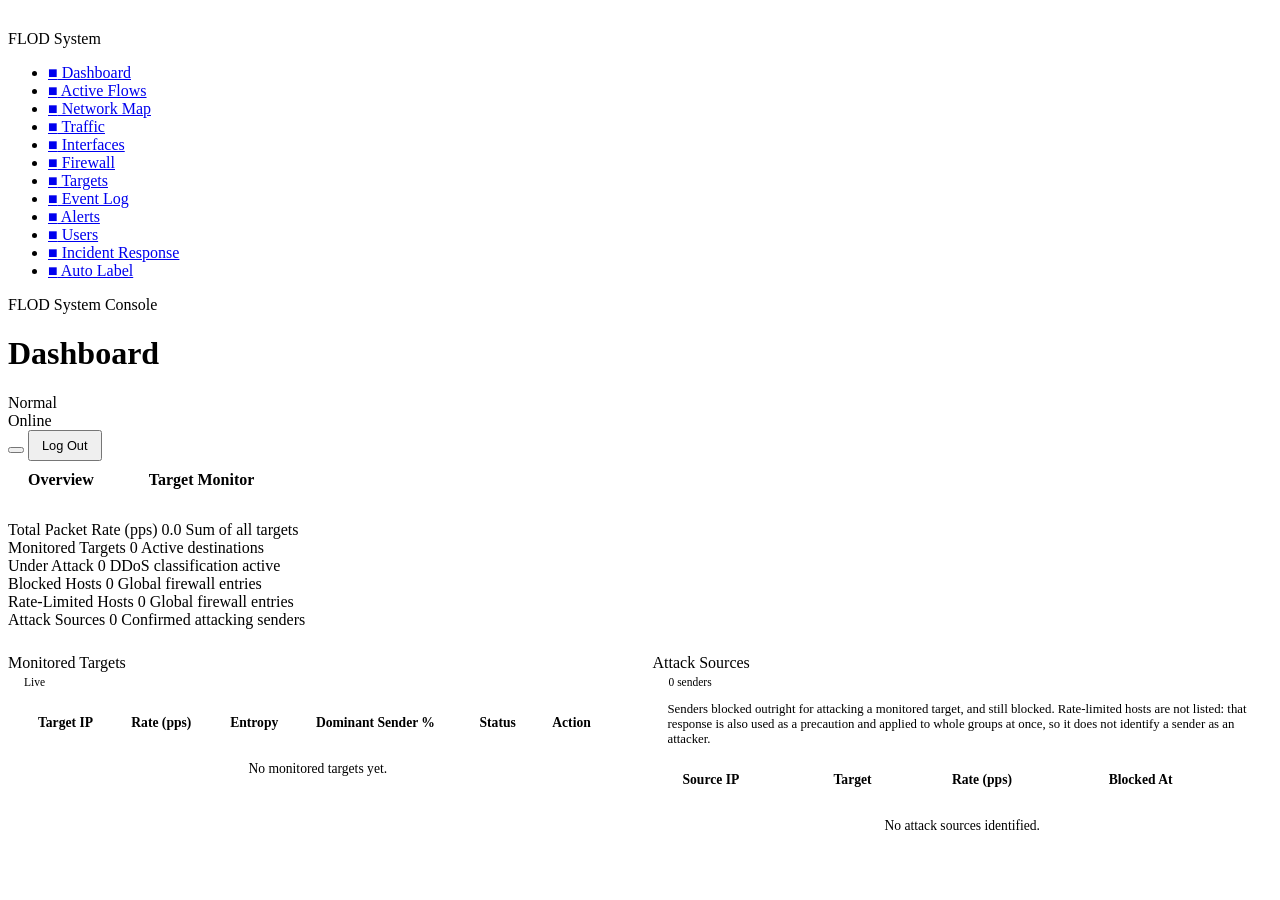
==== commit 910421d4: "feat(V10): three selectable design families, gateway icon, animations Design decisions from this ses" ====
--- a/stage2/static/index.html
+++ b/stage2/static/index.html
@@ -8,8 +8,14 @@
             var t = localStorage.getItem('flod-theme');
             if (!t) t = window.matchMedia('(prefers-color-scheme: dark)').matches ? 'dark' : 'light';
             document.documentElement.setAttribute('data-theme', t);
+            var d = localStorage.getItem('flod-design') || 'operations';
+            document.documentElement.setAttribute('data-design', d);
         })();
     </script>
+    <link rel="preconnect" href="https://fonts.googleapis.com">
+    <link rel="preconnect" href="https://fonts.gstatic.com" crossorigin>
+    <link href="https://fonts.googleapis.com/css2?family=Inter:wght@400;500;600;700&family=JetBrains+Mono:wght@400;500;600&display=swap" rel="stylesheet">
+    <link rel="icon" type="image/svg+xml" href="/static/favicon.svg">
     <title>FLOD System - Dashboard</title>
     <link rel="stylesheet" href="/static/base.css">
     <script src="/static/chart.js"></script>
@@ -137,7 +143,7 @@
 <body>
     <div class="sidebar">
         <div class="logo-area">
-            <div class="logo-icon">F</div>
+            <div class="logo-icon"><svg viewBox="0 0 24 24" width="18" height="18" fill="none" aria-hidden="true"><circle cx="5" cy="12" r="2.2" stroke="var(--text-on-accent)" stroke-width="1.5"/><circle cx="19" cy="12" r="2.2" stroke="var(--text-on-accent)" stroke-width="1.5"/><line x1="7.2" y1="12" x2="9.5" y2="12" stroke="var(--text-on-accent)" stroke-width="1.5"/><line x1="14.5" y1="12" x2="16.8" y2="12" stroke="var(--text-on-accent)" stroke-width="1.5"/><path d="M9.5 8 L12.5 12 L9.5 16 M12.5 8 L15.5 12 L12.5 16" stroke="var(--text-on-accent)" stroke-width="1.3" stroke-linecap="round" stroke-linejoin="round"/></svg></div>
             <div class="logo-text">FLOD System</div>
         </div>
         <ul class="nav-menu">
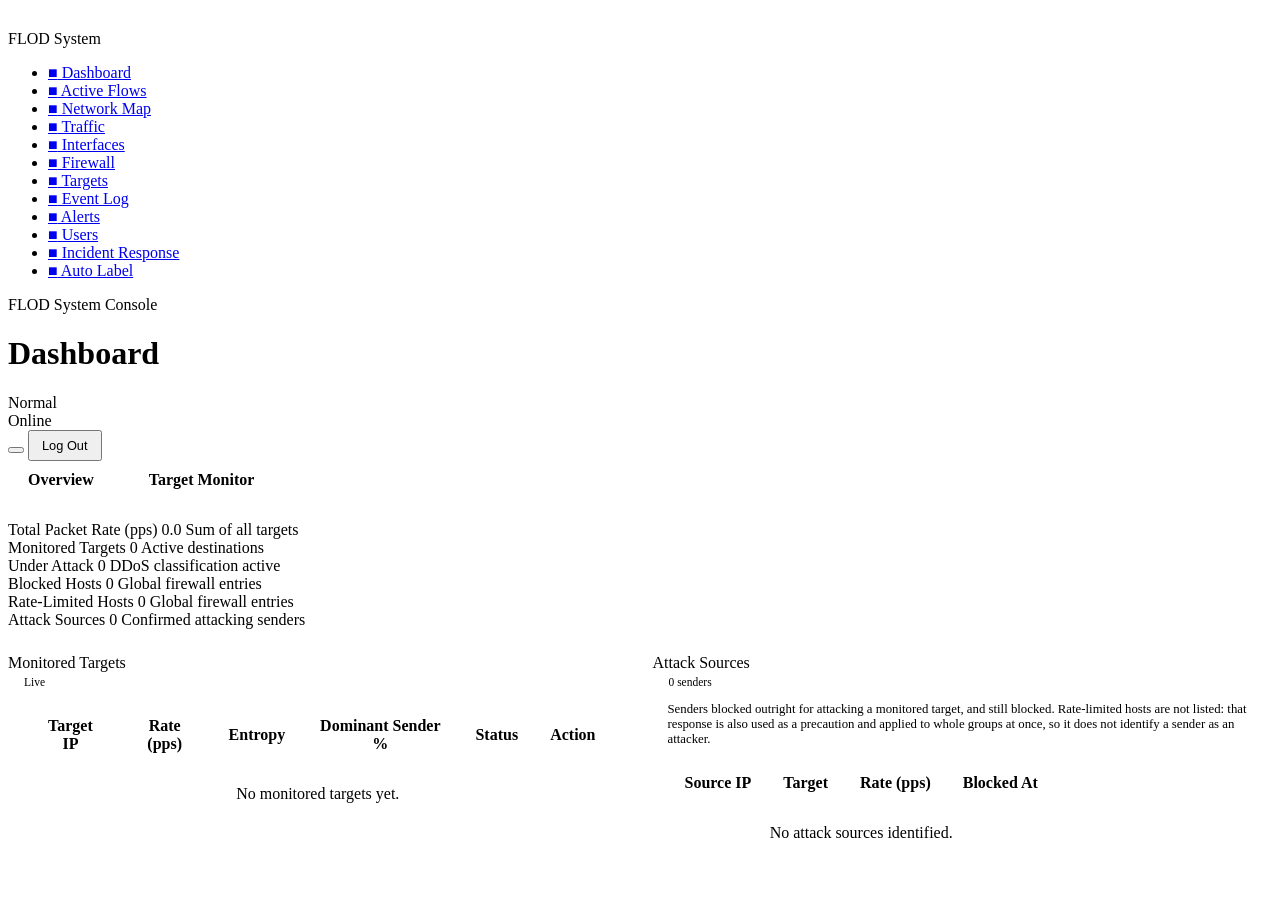
==== commit 68a07f68: "feat(V10): layout consistency pass, 6 pages (interfaces, ir, targets, login, firewall, index) New sh" ====
--- a/stage2/static/index.html
+++ b/stage2/static/index.html
@@ -56,6 +56,10 @@
         .data-table td {
             padding: 12px 15px;
         }
+        .data-table th {
+            padding: 10px 15px;
+        }
+        .action-cell { text-align: right; }
         /* V5 egress panel */
         .egress-toggle {
             display: flex;
@@ -238,15 +242,15 @@
                         <span class="metric-badge">Live</span>
                     </div>
                     <div style="overflow-x: auto; padding: 15px;">
-                        <table class="data-table" style="width: 100%; border-collapse: collapse; font-size: 0.85rem; text-align: left;">
+                        <table class="data-table">
                             <thead>
                                 <tr style="border-bottom: 1px solid var(--border-strong);">
-                                    <th style="padding: 10px 15px;">Target IP</th>
-                                    <th style="padding: 10px 15px;">Rate (pps)</th>
-                                    <th style="padding: 10px 15px;">Entropy</th>
-                                    <th style="padding: 10px 15px;">Dominant Sender %</th>
-                                    <th style="padding: 10px 15px;">Status</th>
-                                    <th style="padding: 10px 15px;">Action</th>
+                                    <th>Target IP</th>
+                                    <th>Rate (pps)</th>
+                                    <th>Entropy</th>
+                                    <th>Dominant Sender %</th>
+                                    <th>Status</th>
+                                    <th class="action-cell">Action</th>
                                 </tr>
                             </thead>
                             <tbody id="globalTargetsTableBody">
@@ -271,13 +275,13 @@
                         so it does not identify a sender as an attacker.
                     </div>
                     <div style="overflow-x: auto; padding: 15px;">
-                        <table class="data-table" style="width: 100%; border-collapse: collapse; font-size: 0.85rem; text-align: left;">
+                        <table class="data-table">
                             <thead>
                                 <tr style="border-bottom: 1px solid var(--border-strong);">
-                                    <th style="padding: 10px 15px;">Source IP</th>
-                                    <th style="padding: 10px 15px;">Target</th>
-                                    <th style="padding: 10px 15px;">Rate (pps)</th>
-                                    <th style="padding: 10px 15px;">Blocked At</th>
+                                    <th>Source IP</th>
+                                    <th>Target</th>
+                                    <th>Rate (pps)</th>
+                                    <th>Blocked At</th>
                                 </tr>
                             </thead>
                             <tbody id="ddosSourcesTableBody">
@@ -812,10 +816,10 @@
                         ? new Date(s.timestamp * 1000).toLocaleTimeString() : '--';
                     html += `
                         <tr>
-                            <td style="padding: 12px 15px; font-weight: 600; color: var(--status-danger);">${FlodSafe.escapeHtml(s.ip)}</td>
-                            <td style="padding: 12px 15px;">${FlodSafe.escapeHtml(s.victim_ip || 'Unknown')}</td>
-                            <td style="padding: 12px 15px;">${rate}</td>
-                            <td style="padding: 12px 15px; color: var(--text-secondary);">${FlodSafe.escapeHtml(when)}</td>
+                            <td style="font-weight: 600; color: var(--status-danger);">${FlodSafe.escapeHtml(s.ip)}</td>
+                            <td>${FlodSafe.escapeHtml(s.victim_ip || 'Unknown')}</td>
+                            <td>${rate}</td>
+                            <td style="color: var(--text-secondary);">${FlodSafe.escapeHtml(when)}</td>
                         </tr>
                     `;
                 });
@@ -906,13 +910,13 @@
                         const jsIp = FlodSafe.jsAttr(ip);
                         tableHtml += `
                             <tr>
-                                <td style="padding: 12px 15px; color: var(--accent); font-weight: 600; cursor: pointer;" onclick="switchToTargetIp('${jsIp}')">${safeIp}</td>
-                                <td style="padding: 12px 15px;">${metric.ewma_rate.toFixed(1)}</td>
-                                <td style="padding: 12px 15px;">${metric.entropy.toFixed(4)}</td>
-                                <td style="padding: 12px 15px;">${(metric.dominant_ip_ratio * 100).toFixed(1)}%</td>
-                                <td style="padding: 12px 15px;"><span class="${statusBadgeClass}">${FlodSafe.escapeHtml(metric.latest_classification)}</span></td>
-                                <td style="padding: 12px 15px;">
-                                    <button class="btn" onclick="switchToTargetIp('${jsIp}')" style="padding: 3px 10px; font-size: 0.75rem;">Inspect</button>
+                                <td style="color: var(--accent); font-weight: 600; cursor: pointer;" onclick="switchToTargetIp('${jsIp}')">${safeIp}</td>
+                                <td>${metric.ewma_rate.toFixed(1)}</td>
+                                <td>${metric.entropy.toFixed(4)}</td>
+                                <td>${(metric.dominant_ip_ratio * 100).toFixed(1)}%</td>
+                                <td><span class="${statusBadgeClass}">${FlodSafe.escapeHtml(metric.latest_classification)}</span></td>
+                                <td class="action-cell">
+                                    <button class="btn" onclick="switchToTargetIp('${jsIp}')">Inspect</button>
                                 </td>
                             </tr>
                         `;
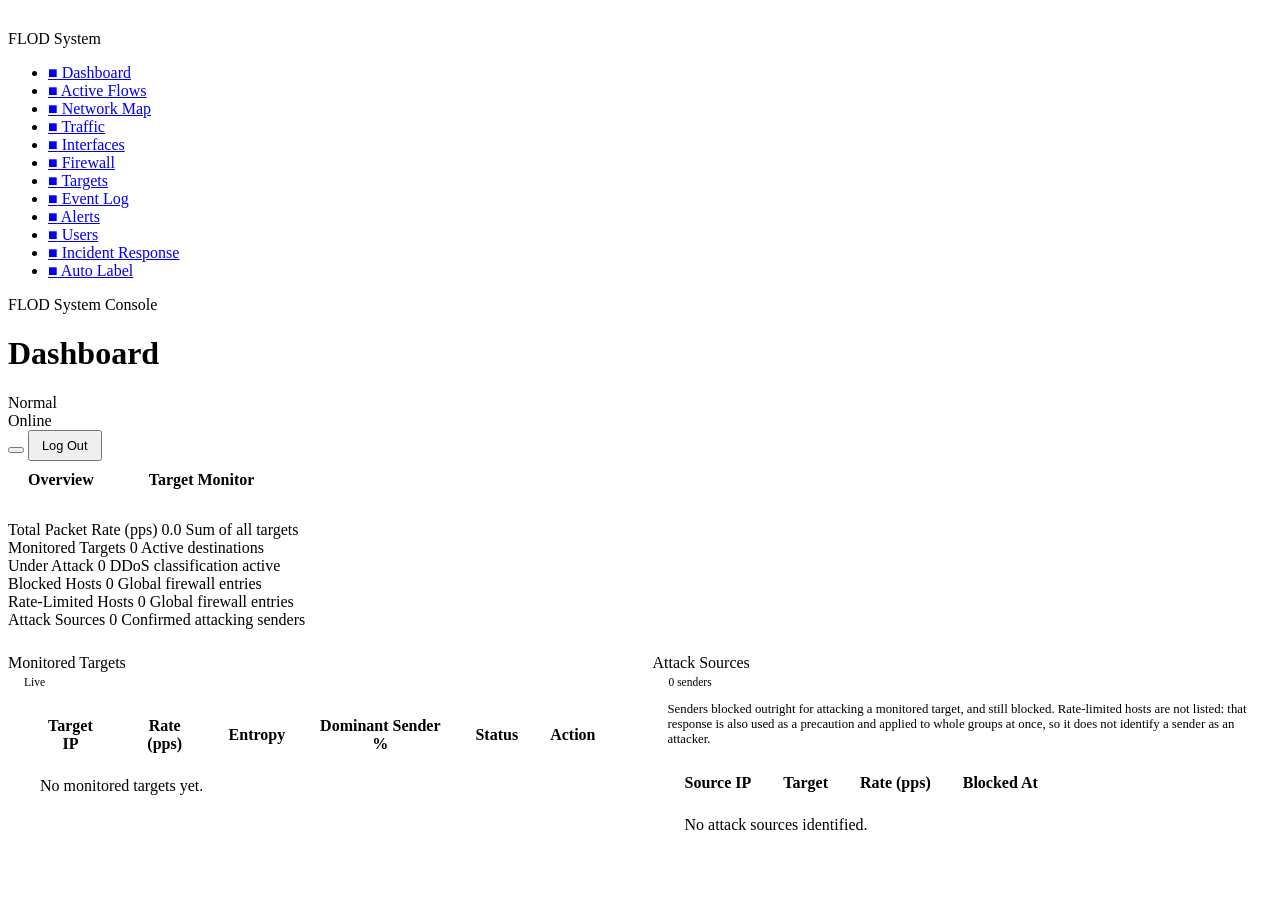
==== commit 9e48a5e3: "feat(V10): layout consistency pass, remaining 7 pages + shared components Completes the pass started" ====
--- a/stage2/static/index.html
+++ b/stage2/static/index.html
@@ -255,7 +255,7 @@
                             </thead>
                             <tbody id="globalTargetsTableBody">
                                 <tr>
-                                    <td colspan="6" style="padding: 20px; text-align: center; color: var(--text-tertiary);">No monitored targets yet.</td>
+                                    <td colspan="6" class="table-empty">No monitored targets yet.</td>
                                 </tr>
                             </tbody>
                         </table>
@@ -286,7 +286,7 @@
                             </thead>
                             <tbody id="ddosSourcesTableBody">
                                 <tr>
-                                    <td colspan="4" style="padding: 20px; text-align: center; color: var(--text-tertiary);">No attack sources identified.</td>
+                                    <td colspan="4" class="table-empty">No attack sources identified.</td>
                                 </tr>
                             </tbody>
                         </table>
@@ -805,7 +805,7 @@
 
             let html = '';
             if (shown.length === 0) {
-                html = `<tr><td colspan="4" style="padding: 20px; text-align: center; color: var(--text-tertiary);">No attack sources identified.</td></tr>`;
+                html = `<tr><td colspan="4" class="table-empty">No attack sources identified.</td></tr>`;
             } else {
                 shown.forEach(s => {
                     // Rate is absent for an address an operator actioned by
@@ -897,7 +897,7 @@
 
                 let tableHtml = '';
                 if (activeTargets.length === 0) {
-                    tableHtml = `<tr><td colspan="6" style="padding: 20px; text-align: center; color: var(--text-tertiary);">No monitored targets yet.</td></tr>`;
+                    tableHtml = `<tr><td colspan="6" class="table-empty">No monitored targets yet.</td></tr>`;
                 } else {
                     activeTargets.forEach(ip => {
                         const metric = data.last_metrics_by_target[ip];
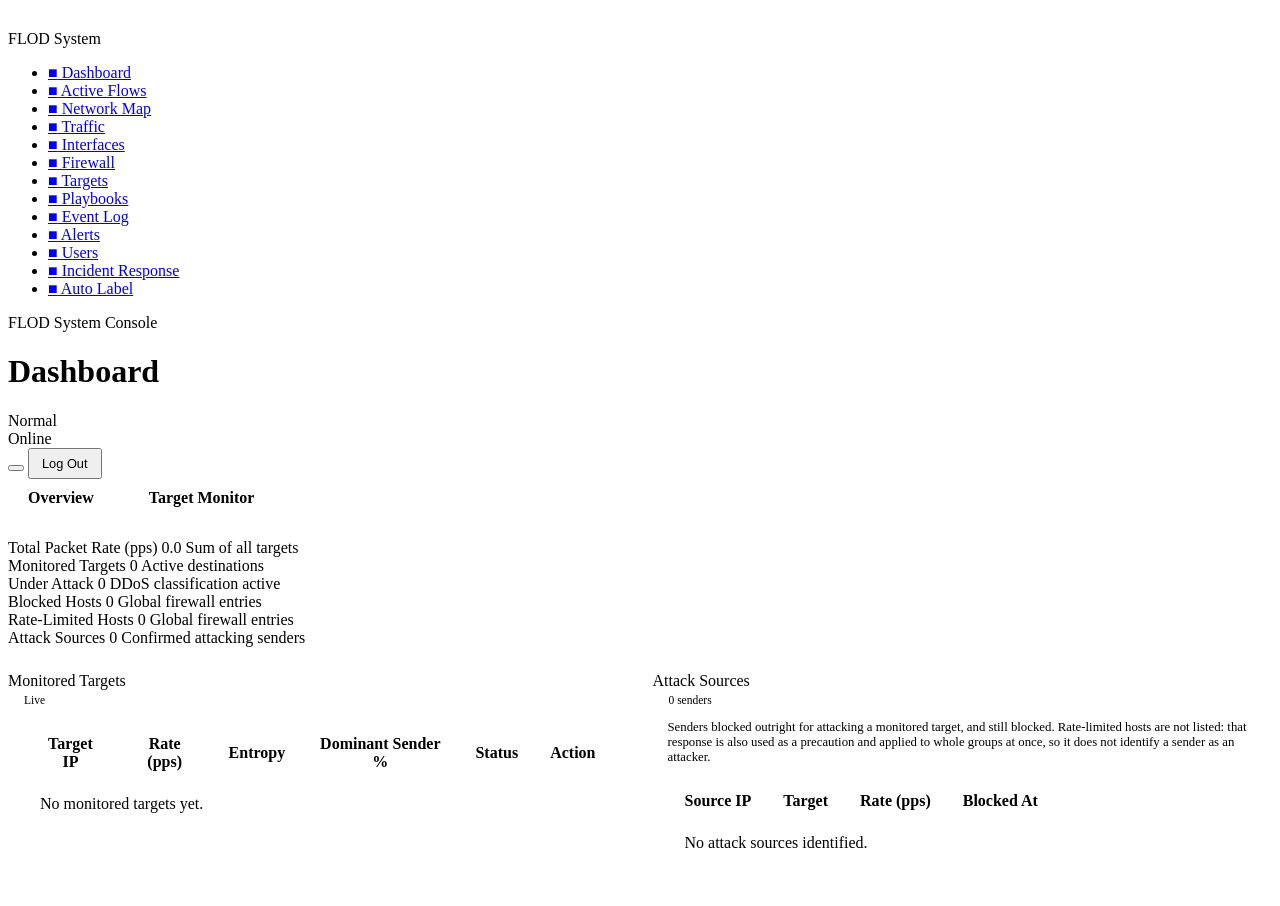
==== commit bb6a8d61: "feat(V10): playbook editing surfaces, report integration, live pulse wiring Closes out the items def" ====
--- a/stage2/static/index.html
+++ b/stage2/static/index.html
@@ -158,6 +158,7 @@
             <li class="nav-item"><a href="/interfaces.html"><span>■</span> Interfaces</a></li>
             <li class="nav-item"><a href="/firewall.html"><span>■</span> Firewall</a></li>
             <li class="nav-item"><a href="/targets.html"><span>■</span> Targets</a></li>
+            <li class="nav-item"><a href="/playbooks.html"><span>■</span> Playbooks</a></li>
             <li class="nav-item"><a href="/logs.html"><span>■</span> Event Log</a></li>
             <li class="nav-item"><a href="/alerts.html"><span>■</span> Alerts</a></li>
             <li class="nav-item"><a href="/users.html"><span>■</span> Users</a></li>
@@ -827,6 +828,21 @@
             document.getElementById('ddosSourcesTableBody').innerHTML = html;
         }
 
+        // V10: last classification seen per target IP, and last displayed
+        // value per global stat tile, so the badge-pulse/stat-pulse
+        // animations (base.css) fire only on a real change between polls,
+        // not on every 2 second tick regardless of whether anything moved.
+        var _prevClassificationByTarget = {};
+        var _prevStatValue = {};
+
+        function statTextWithPulse(elementId, newText) {
+            var el = document.getElementById(elementId);
+            var changed = _prevStatValue[elementId] !== undefined && _prevStatValue[elementId] !== newText;
+            el.innerText = newText;
+            _prevStatValue[elementId] = newText;
+            if (changed) FlodTheme.pulse(el, 'stat-pulse');
+        }
+
         async function fetchState() {
             try {
                 let url = '/api/state';
@@ -882,11 +898,11 @@
                     }
                 });
 
-                document.getElementById('globalStatPps').innerText = totalRate.toFixed(1);
-                document.getElementById('globalStatTargets').innerText = monitoredTargetsCount;
-                document.getElementById('globalStatAttacked').innerText = attackedTargetsCount;
-                document.getElementById('globalStatBlocked').innerText = data.blocked_count;
-                document.getElementById('globalStatRatelimited').innerText = data.ratelimited_count;
+                statTextWithPulse('globalStatPps', totalRate.toFixed(1));
+                statTextWithPulse('globalStatTargets', String(monitoredTargetsCount));
+                statTextWithPulse('globalStatAttacked', String(attackedTargetsCount));
+                statTextWithPulse('globalStatBlocked', String(data.blocked_count));
+                statTextWithPulse('globalStatRatelimited', String(data.ratelimited_count));
 
                 const attackedCard = document.getElementById('globalStatAttacked');
                 if (attackedTargetsCount > 0) {
@@ -905,6 +921,15 @@
                         if (metric.latest_classification === 'DDoS') statusBadgeClass = 'badge badge-ddos';
                         else if (metric.latest_classification === 'Flash Crowd') statusBadgeClass = 'badge badge-flash';
                         else if (metric.latest_classification === 'Anomalous') statusBadgeClass = 'badge badge-anomalous';
+
+                        // Only the moment this target's classification
+                        // actually changes gets the pulse, not every
+                        // 2 second poll it happens to still read DDoS.
+                        if (_prevClassificationByTarget[ip] !== undefined
+                            && _prevClassificationByTarget[ip] !== metric.latest_classification) {
+                            statusBadgeClass += ' badge-pulse';
+                        }
+                        _prevClassificationByTarget[ip] = metric.latest_classification;
 
                         const safeIp = FlodSafe.escapeHtml(ip);
                         const jsIp = FlodSafe.jsAttr(ip);
@@ -929,9 +954,9 @@
                 // 3. Target View Updates
                 updateEgressPanel(data);
 
-                document.getElementById('statPps').innerText = data.ewma_rate.toFixed(1);
+                statTextWithPulse('statPps', data.ewma_rate.toFixed(1));
                 document.getElementById('statPpsBaseline').innerText = `Baseline: ${data.mean_r.toFixed(1)}`;
-                document.getElementById('statEntropy').innerText = data.entropy.toFixed(4);
+                statTextWithPulse('statEntropy', data.entropy.toFixed(4));
                 document.getElementById('statEntropyBaseline').innerText = `Baseline: ${data.mean_h.toFixed(4)}`;
                 document.getElementById('statK').innerText = `${data.k_multiplier.toFixed(1)}×`;
                 document.getElementById('statBlocked').innerText = data.blocked_count;
@@ -950,6 +975,7 @@
                 }
 
                 const threatBadge = document.getElementById('threatStatus');
+                const prevThreatClass = _prevClassificationByTarget['__threatBadge'];
                 if (data.latest_classification === 'DDoS') {
                     threatBadge.className = 'badge badge-ddos';
                     threatBadge.innerText = 'DDoS Attack Detected';
@@ -963,6 +989,14 @@
                     threatBadge.className = 'badge badge-normal';
                     threatBadge.innerText = 'Normal';
                 }
+                // A persistent node (unlike the global table's badges,
+                // rebuilt from scratch every poll), so this one goes
+                // through FlodTheme.pulse() directly instead of the
+                // class-string trick used there.
+                if (prevThreatClass !== undefined && prevThreatClass !== data.latest_classification) {
+                    FlodTheme.pulse(threatBadge, 'badge-pulse');
+                }
+                _prevClassificationByTarget['__threatBadge'] = data.latest_classification;
 
                 document.getElementById('engineStatusDot').className = 'status-dot';
                 document.getElementById('engineStatusText').innerText = 'Online';
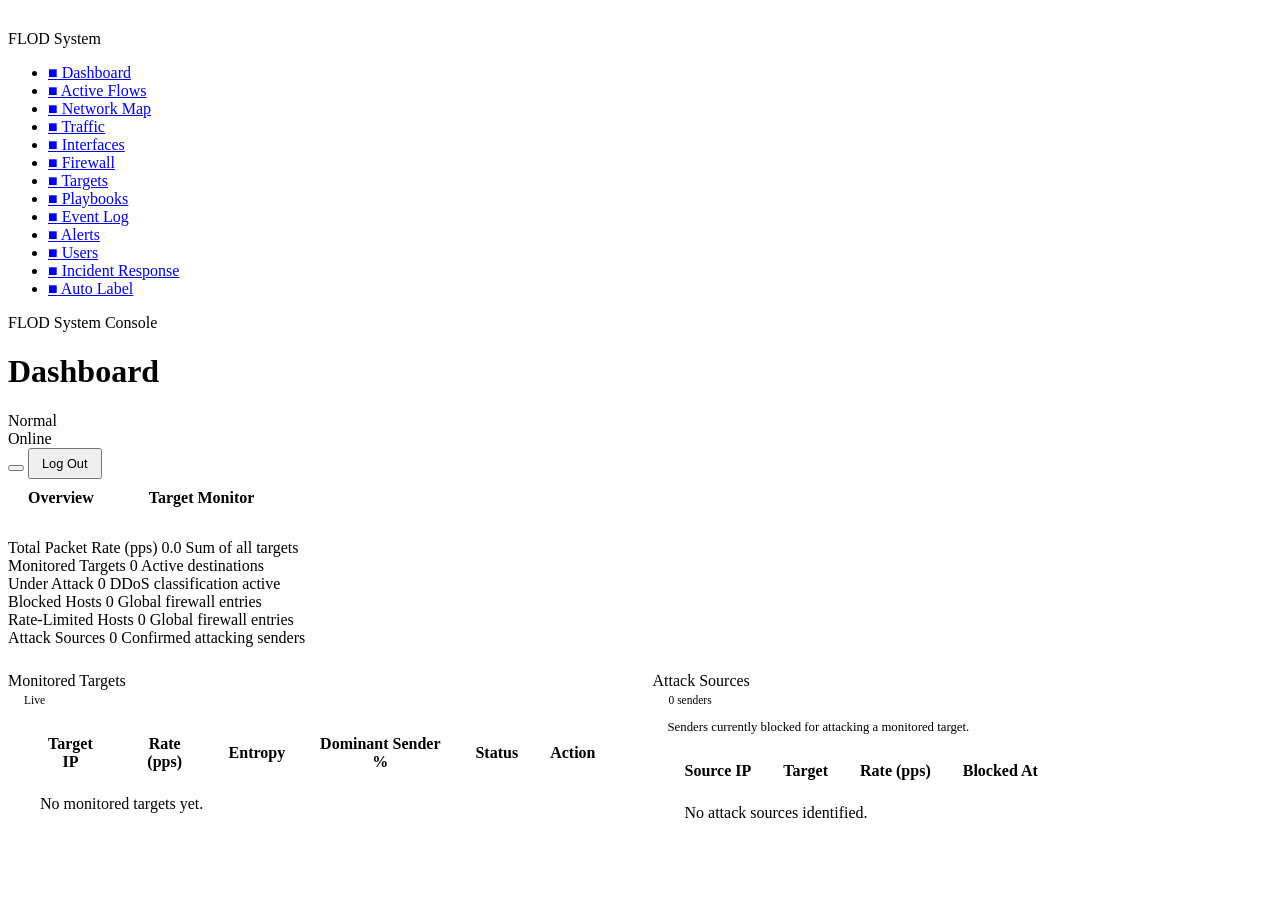
==== commit fcf8de67: "fix(V10): trim over-explained dashboard copy across five pages Per the project owner's direct instru" ====
--- a/stage2/static/index.html
+++ b/stage2/static/index.html
@@ -270,10 +270,7 @@
                         <span class="metric-badge" id="ddosSourcePill">0 senders</span>
                     </div>
                     <div style="padding: 12px 15px 0; font-size: 0.8rem; color: var(--text-secondary);">
-                        Senders blocked outright for attacking a monitored target, and
-                        still blocked. Rate-limited hosts are not listed: that response
-                        is also used as a precaution and applied to whole groups at once,
-                        so it does not identify a sender as an attacker.
+                        Senders currently blocked for attacking a monitored target.
                     </div>
                     <div style="overflow-x: auto; padding: 15px;">
                         <table class="data-table">
@@ -349,9 +346,8 @@
                         <div class="hud-panel-title">Evasion-Resistant Signals</div>
                     </div>
                     <p style="color: var(--text-tertiary); font-size: 0.8rem; margin: 0 0 16px;">
-                        Computed from source port, TTL, and TCP option ordering rather than
-                        source address, so a randomized-source flood cannot raise these the
-                        way it raises address entropy.
+                        Computed from source port, TTL, and TCP option ordering, unaffected
+                        by a forged source address.
                     </p>
                     <div class="stats-grid">
                         <div class="stat-card">
@@ -481,6 +477,18 @@
 
         const maxPoints = 30;
         const timeLabels = Array(maxPoints).fill('');
+
+        // How often fetchState() polls (setInterval below). The rate/entropy
+        // charts do not use Chart.js's own animation at all (see the
+        // chart-flow engine after the two chart constructors below): a
+        // fixed-duration tween restarts cold on every poll and just sits
+        // still once it finishes, which is what made the line look like a
+        // new still image snapping in every couple of seconds rather than
+        // continuous motion, and it has no good answer for a poll that
+        // arrives early or late. A real-time interpolation loop, always
+        // running regardless of when polls land, reads as flowing motion
+        // properly instead.
+        const POLL_INTERVAL_MS = 2000;
 
         let currentTab = 'global';
         let selectedVictimIp = '';
@@ -524,6 +532,7 @@
             options: {
                 responsive: true,
                 maintainAspectRatio: false,
+                animation: false, // driven manually, see the chart-flow engine below
                 plugins: {
                     legend: { position: 'top', align: 'end' }
                 },
@@ -573,6 +582,7 @@
             options: {
                 responsive: true,
                 maintainAspectRatio: false,
+                animation: false, // driven manually, see the chart-flow engine below
                 plugins: {
                     legend: { position: 'top', align: 'end' }
                 },
@@ -582,6 +592,65 @@
                 }
             }
         });
+
+        // Chart-flow engine: real-time interpolation for the rate/entropy
+        // charts, replacing Chart.js's own per-update animation entirely
+        // (both charts are created with animation: false above).
+        //
+        // Chart.js's built-in animation restarts cold on every .update()
+        // call with a fixed duration, then just sits still once it
+        // finishes: fine if polls landed on a metronome, but a poll that
+        // arrives a little early or late either cuts the motion short or
+        // leaves the line idle waiting. This engine instead keeps one
+        // requestAnimationFrame loop running continuously regardless of
+        // poll timing, and always interpolates from whatever is actually
+        // on screen right now (not the last committed target), so a poll
+        // landing mid-animation retargets smoothly instead of jumping.
+        //
+        // chartTargetData holds the real, current values per chart (what
+        // updateChart() shifts new poll data into); it is what's actually
+        // "true", independent of whatever the visible line is mid-tween
+        // toward. chartFlow holds the in-progress animation, if any.
+        const chartTargetData = {
+            rate: rateChart.data.datasets.map(ds => ds.data.slice()),
+            entropy: entropyChart.data.datasets.map(ds => ds.data.slice())
+        };
+        const chartFlow = { rate: null, entropy: null };
+
+        function lerp(a, b, t) { return a + (b - a) * t; }
+
+        function startChartFlow(key, chart, targets) {
+            chartTargetData[key] = targets;
+            chartFlow[key] = {
+                chart,
+                // Snapshot of what's actually rendered right now, not the
+                // previous target, so a poll arriving mid-animation
+                // retargets from the true current frame instead of
+                // snapping back to wherever the last animation left off.
+                from: chart.data.datasets.map(ds => ds.data.slice()),
+                to: targets,
+                t0: performance.now()
+            };
+        }
+
+        function chartFlowTick(now) {
+            for (const key of Object.keys(chartFlow)) {
+                const flow = chartFlow[key];
+                if (!flow) continue;
+                const t = Math.min(1, (now - flow.t0) / POLL_INTERVAL_MS);
+                for (let d = 0; d < flow.to.length; d++) {
+                    const fromArr = flow.from[d], toArr = flow.to[d];
+                    const out = flow.chart.data.datasets[d].data;
+                    for (let i = 0; i < toArr.length; i++) {
+                        out[i] = lerp(fromArr[i], toArr[i], t);
+                    }
+                }
+                flow.chart.update('none'); // 'none': we're driving the motion ourselves, frame by frame
+                if (t >= 1) chartFlow[key] = null;
+            }
+            requestAnimationFrame(chartFlowTick);
+        }
+        requestAnimationFrame(chartFlowTick);
 
         // Protocol Doughnut
         const protoChart = new Chart(document.getElementById('protoChart').getContext('2d'), {
@@ -723,6 +792,15 @@
                         }
                     });
                 }
+                // Cancel any in-progress flow and resync the flow engine's
+                // own copy of "current" to this freshly loaded history,
+                // otherwise the next live poll would interpolate from the
+                // previous target's stale values into the new target's,
+                // a visible cross-fade between two different hosts' data.
+                chartFlow.rate = null;
+                chartFlow.entropy = null;
+                chartTargetData.rate = rateChart.data.datasets.map(ds => ds.data.slice());
+                chartTargetData.entropy = entropyChart.data.datasets.map(ds => ds.data.slice());
                 rateChart.update();
                 entropyChart.update();
             } catch (err) {
@@ -1003,8 +1081,8 @@
 
                 // Shift Chart Data if victim is loaded
                 if (currentTab === 'target' && selectedVictimIp) {
-                    updateChart(rateChart, data.ewma_rate, data.mean_r + (data.k_multiplier * data.sigma_r), data.mean_r);
-                    updateChart(entropyChart, data.entropy, data.mean_h - (data.k_multiplier * data.sigma_h), data.mean_h);
+                    updateChart('rate', rateChart, data.ewma_rate, data.mean_r + (data.k_multiplier * data.sigma_r), data.mean_r);
+                    updateChart('entropy', entropyChart, data.entropy, data.mean_h - (data.k_multiplier * data.sigma_h), data.mean_h);
                 }
 
                 // Protocol doughnut
@@ -1059,14 +1137,16 @@
             }
         }
 
-        function updateChart(chart, val, boundary, baseline) {
-            chart.data.datasets[0].data.shift();
-            chart.data.datasets[0].data.push(val);
-            chart.data.datasets[1].data.shift();
-            chart.data.datasets[1].data.push(boundary);
-            chart.data.datasets[2].data.shift();
-            chart.data.datasets[2].data.push(baseline);
-            chart.update('none');
+        function updateChart(key, chart, val, boundary, baseline) {
+            // The real, current values (what the line is actually worth
+            // right now), independent of whatever's mid-tween on screen.
+            // Cloned so mutating it here can't alias a previous target
+            // still referenced by an in-progress chartFlow.
+            const targets = chartTargetData[key].map(arr => arr.slice());
+            targets[0].shift(); targets[0].push(val);
+            targets[1].shift(); targets[1].push(boundary);
+            targets[2].shift(); targets[2].push(baseline);
+            startChartFlow(key, chart, targets);
         }
 
         async function initCharts() {
@@ -1083,7 +1163,7 @@
 
             // Matched to the sensor's heartbeat so a quiet target's panels
             // are never more than a couple of seconds behind.
-            setInterval(fetchState, 2000);
+            setInterval(fetchState, POLL_INTERVAL_MS);
         }
 
         document.getElementById('logoutBtn').addEventListener('click', async () => {
